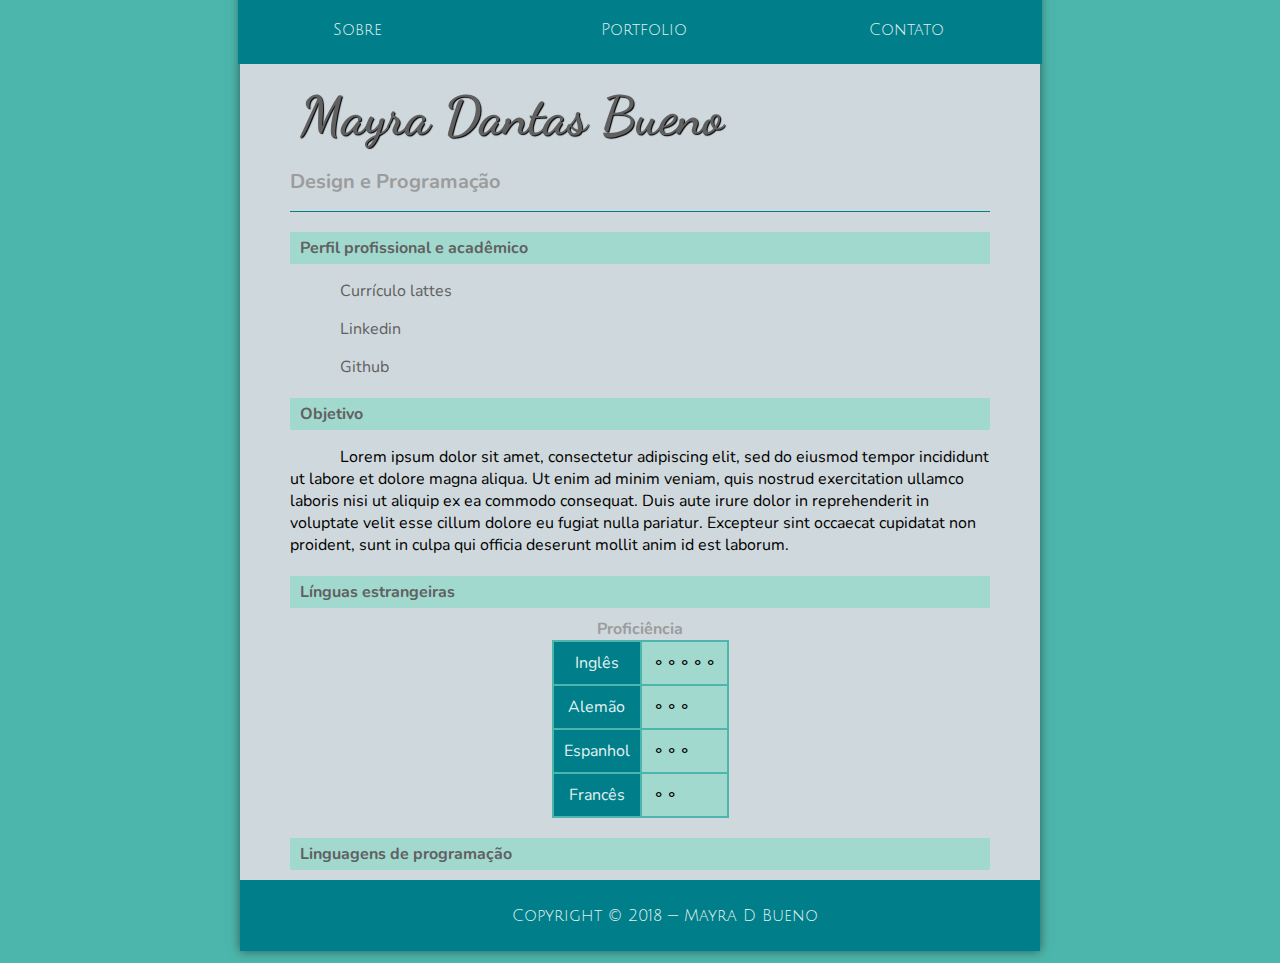
==== index.html @ 02e0c299 "Add files via upload" ====
<!DOCTYPE html>
<html lang="pt-br">
    
    <head>
        <title>Mayra Dantas Bueno</title>
        <meta charset="UTF-8">
        <meta name="viewport" content="width=device-width, initial-scale=1.0">
        <link rel="stylesheet" type="text/css" href="_css/estilo.css"/>
    </head>
    
    <body>
        <div id="interface">
        
            <header id="cabecalho">
                <hgroup>
                    <h1>Mayra Dantas Bueno</h1>
                    <h2>Design e Programação</h2>
                </hgroup>               
                    <nav id="menu">
                        <ul>
                            <li><a href="index.html">Sobre</a></li>
                            <li><a href="portfolio.html">Portfolio</a></li>
                            <li><a href="contato.html">Contato</a></li> 
                        </ul>
                    </nav>
            </header>
            
            <section id="corpo">
                <article id="curriculo">
                    <h2>Perfil profissional e acadêmico</h2>
                    <p><a href="http://lattes.cnpq.br/3630748938841604" target="_blank">Currículo lattes</a></p>
                    <p><a href="http://bit.ly/2gVlRun" target="_blank">Linkedin</a></p>
                    <p><a href="https://github.com/baguy" target="_blank">Github</a></p>
                    <h2>Objetivo</h2>
                    <p>Lorem ipsum dolor sit amet, consectetur adipiscing elit, sed do eiusmod tempor incididunt 
                        ut labore et dolore magna aliqua. Ut enim ad minim veniam, quis nostrud exercitation ullamco 
                        laboris nisi ut aliquip ex ea commodo consequat. Duis aute irure dolor in reprehenderit in voluptate 
                        velit esse cillum dolore eu fugiat nulla pariatur. Excepteur sint occaecat cupidatat non proident, 
                        sunt in culpa qui officia deserunt mollit anim id est laborum.</p>
                    <h2>Línguas estrangeiras</h2>
                    <table id="tabela">
                        <caption>Proficiência</caption>
                        <tr><td class="colunaEsq">Inglês</td> <td class="colunaDir">&#9900;&#9900;&#9900;&#9900;&#9900;</td></tr>
                        <tr><td class="colunaEsq">Alemão</td> <td class="colunaDir">&#9900;&#9900;&#9900;</td></tr>
                        <tr><td class="colunaEsq">Espanhol</td> <td class="colunaDir">&#9900;&#9900;&#9900;</td></tr>
                        <tr><td class="colunaEsq">Francês</td> <td class="colunaDir">&#9900;&#9900;</td></tr>
                    </table>
                    
                    <h2>Linguagens de programação</h2>
                </article>                
            </section>
        
            <div id="divRodape">
                <footer id="rodape">
                    <p>Copyright &copy; 2018 — Mayra D Bueno</p>
                </footer>
            </div>
            
        </div>
    </body>
</html>
---- _css/estilo.css ----
/* 
    Created on : 30/03/2018, 11:55:32
    Author     : Baguy
*/
@charset "UTF-8";
@import url('https://fonts.googleapis.com/css?family=Nunito'); /* Corpo texto */
@import url('https://fonts.googleapis.com/css?family=Dancing+Script'); /* Logo */
@import url('https://fonts.googleapis.com/css?family=Julius+Sans+One'); /* Menu */

body{
    background-color: #4db6ac;
    color: rgba(0,0,0,1);
    font-family: 'Nunito', sans-serif;
}
div#interface{
    width: 700px;
    background-color: #cfd8dc;
    margin: -20px auto 10px auto;
    padding: 50px;
    box-shadow: 0px 0px 10px rgba(0,0,0,.5);
}
p{
    font-family: 'Nunito', sans-serif;
    text-indent: 50px;
}
a{
    color: #606060;
    text-decoration: none;
}
a:hover{
    text-decoration: underline;
}
header#cabecalho{
    border-bottom: 1px #007e89 double;
}
/*Menu*/
nav#menu{
    display: block;
}
nav#menu a{
    color: #e0f2f1;
    text-decoration: none;
    text-align: center;
    padding-left: 70px;
}
nav#menu a:hover{
    color: #606060;
    font-weight: 900;
}
nav#menu ul{
    list-style: none;
    position: absolute;
    top: -20px;
    margin-left: -90px;
}
nav#menu li{
    font-family: 'Julius Sans One', sans-serif;
    display: inline-block;
    background-color:  #007e89;
    padding: 25px;
    margin-left: -2px;
    margin-right: -2px;
    width: 218px;
    transition: background-color 1s;
}
nav#menu li:hover{
    background-color: #a2d9ce;
}
/*Cabeçalho*/
header#cabecalho h1{
    font-family: 'Dancing Script', cursive;
    font-size: 40pt;
    color: #606060;
    text-shadow: 1px 1px 1px rgb(0,0,0.6);
    padding: 10px;
    margin-bottom: 0px;
}
header#cabecalho h2{
    font-family: 'Nunito', sans-serif;
    color: #9c9c9c;
    font-size: 15pt;
    padding: 0px;
    margin-top: 10px;
}
/*Seção -- corpo*/
article#curriculo h2{
    font-size: 12pt;
    color: #606060;
    background-color: #a2d9ce;
    padding: 5px 0px 5px 10px;
    margin: 20px 0px 10px 0px;
}
/*Tabela*/
table#tabela caption{
    color: #9c9c9c;
    font-size: 12pt;
    font-weight: bolder;
}
table#tabela{
    border: 1px solid #4db6ac;
    border-spacing: 0px;
    margin-left: auto;
    margin-right: auto;
}
table#tabela td{
    border: 1px solid #4db6ac;
    padding: 10px;
    text-align: left;
    vertical-align: middle;
}
table#tabela td.colunaEsq{
    color: #e0f2f1;
    background-color: #007e89;
    text-align: center;
}
table#tabela td.colunaDir{
    background-color: #a2d9ce;
}
/*Rodapé*/
div#divRodape{
    width: 780px;
    background-color: #007e89;
    margin-bottom: -50px;
    padding: 10px;
    margin-left: -50px;
}
footer#rodape{
    clear: both;
    border-top: 1px solid #007e89
}
footer#rodape p{
    font-family: 'Julius Sans One', sans-serif;
    color: #e0f2f1;
    text-decoration: none;
    text-align: center;
}
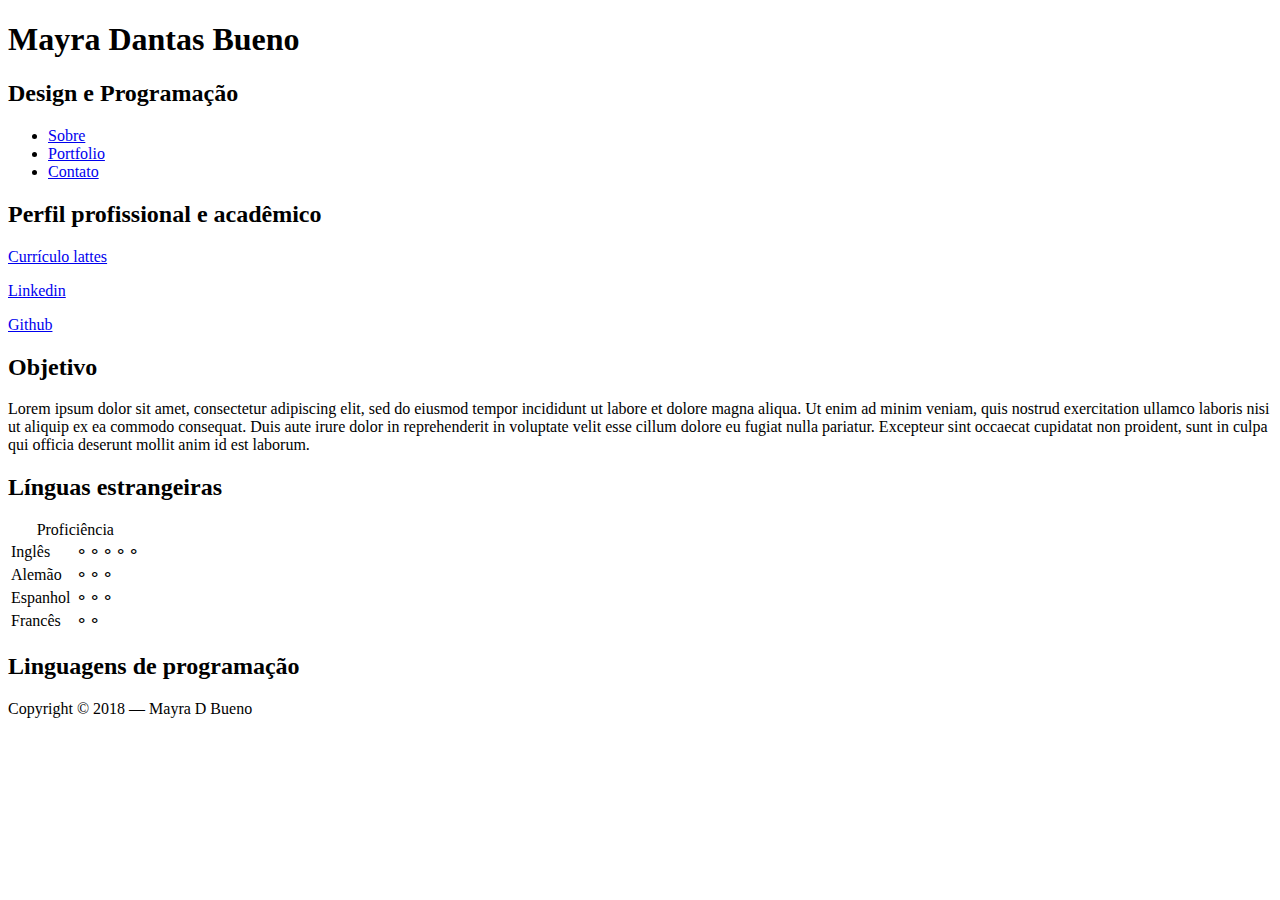
==== commit eba9c834: "Update index.html" ====
--- a/index.html
+++ b/index.html
@@ -5,7 +5,7 @@
         <title>Mayra Dantas Bueno</title>
         <meta charset="UTF-8">
         <meta name="viewport" content="width=device-width, initial-scale=1.0">
-        <link rel="stylesheet" type="text/css" href="_css/estilo.css"/>
+        <link rel="stylesheet" type="text/css" href="https://raw.githubusercontent.com/baguy/curriculo/master/_css/estilo.css"/>
     </head>
     
     <body>
